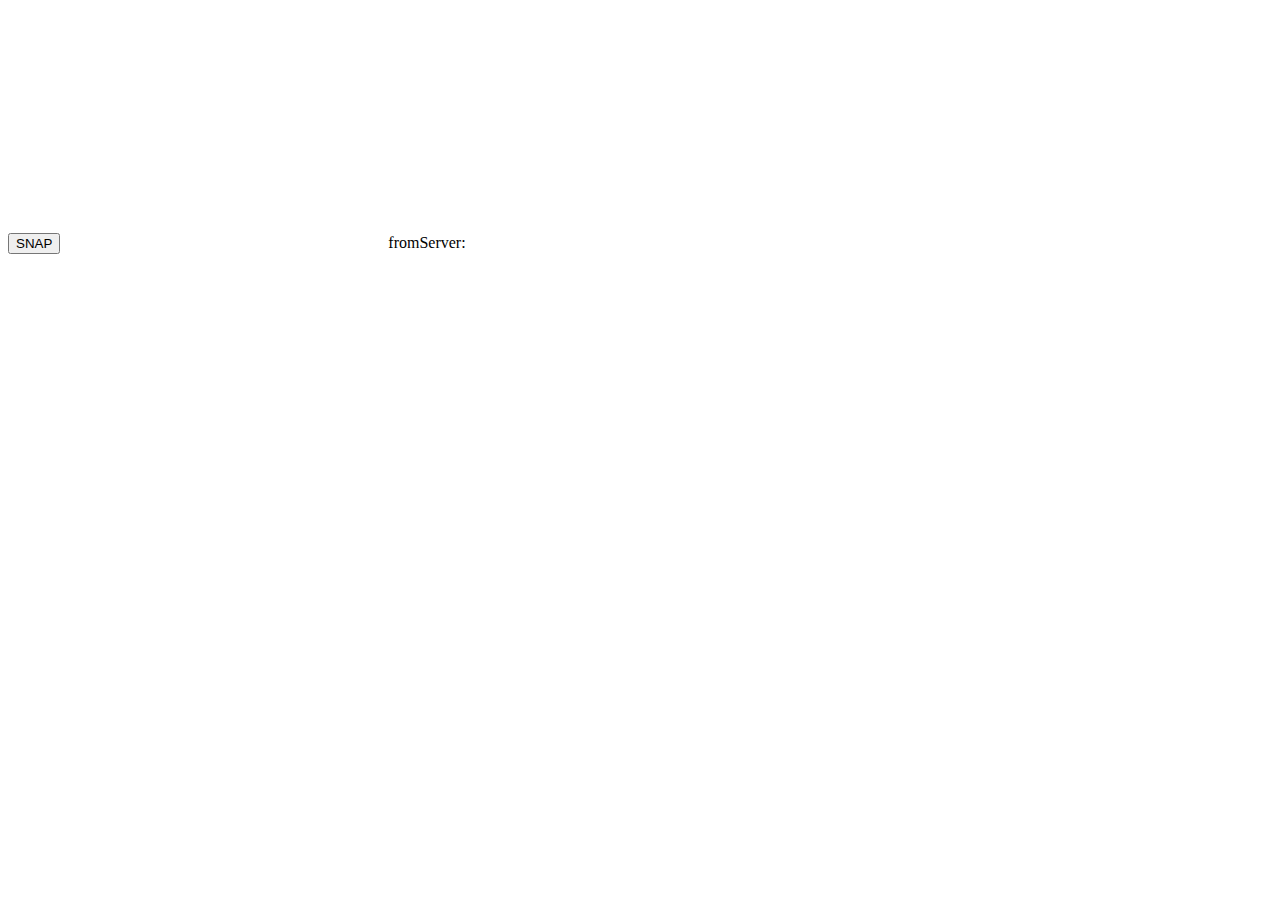
==== camera.html @ fda436ae "sends and loads images, working on creating gifs" ====
<!-- //====================== CAMERA SIDE  ===========================
///////=============================================================== -->

<html>
	<head>
		<!-- // <script type="text/javascript" src="/socket.io/socket.io.js"></script> -->
		<script src="https://cdn.socket.io/socket.io-1.2.1.js"></script>
		<script type="text/javascript">

			var socket = io.connect('/');

			socket.on('connect', function() {
				console.log("Connected to the server!");
			});

			//recieve image from the server
			socket.on('image', function (data) {
                console.log("Got an image from the server!");
				document.getElementById('sentfile').src = data;
            });

            var initWebRTC = function() {
		
				window.URL = window.URL || window.webkitURL || window.mozURL || window.msURL;
				navigator.getUserMedia = navigator.getUserMedia || navigator.webkitGetUserMedia || navigator.mozGetUserMedia || navigator.msGetUserMedia;
				
				// get the video element - the element on the page to display the webcam
				var video = document.getElementById('thevideo');

				// if we have the method
				if (navigator.getUserMedia) {
					navigator.getUserMedia({video: true}, function(stream) { 
						video.src = window.URL.createObjectURL(stream) || stream;  //set the video element to receive input from the webcam
						video.play();
					}, function(error) {alert("Failure " + error.code);});
				}

				var thecanvas = document.getElementById('thecanvas');
				var thecontext = thecanvas.getContext('2d');

				//button snap stuff
				var button = document.getElementById("snapButton");
				
				button.onclick = function() { 
					console.log("SNAPPED");

					//draw image to the canvas
					thecontext.drawImage(video,0,0,video.width,video.height);

					var dataUrl = thecanvas.toDataURL('img/webp', 1);

					//draw dataURL image to the image element
					document.getElementById('imagefile').src = dataUrl;

					socket.emit('image', dataUrl);
				}
			};

			document.addEventListener("DOMContentLoaded", initWebRTC, false);


		</script>
	</head>


	<body>
		
		<button name="snapButton" id="snapButton" > SNAP </button>

		<video id="thevideo" width="320" height="240" autoplay></video>

		fromServer: <img src="" id="sentfile">

		<!-- both of these are hidden using the css -->
		<img src="" id="imagefile">
		<canvas id="thecanvas" width="320" height="240"></canvas>

	</body>

	<style>
		#imagefile{
			display:none;
		}
		#thecanvas{
			display:none;
		}
	</style>

</html>
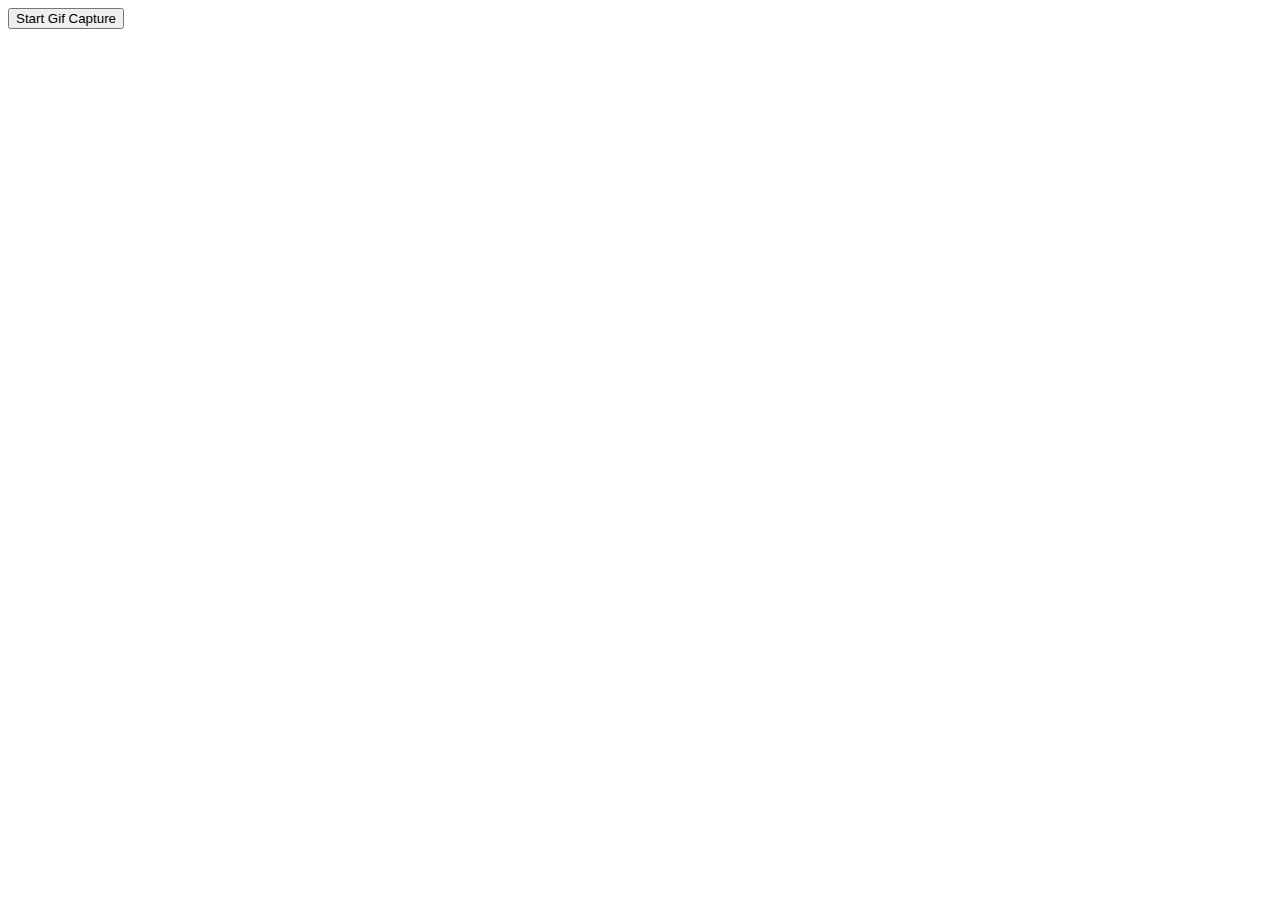
==== commit a74ec0bd: "saves animated gif to the server" ====
--- a/camera.html
+++ b/camera.html
@@ -1,10 +1,18 @@
 <!-- //====================== CAMERA SIDE  ===========================
 ///////=============================================================== -->
 
+<!DOCTYPE html>
+
 <html>
 	<head>
-		<!-- // <script type="text/javascript" src="/socket.io/socket.io.js"></script> -->
+		<script src="js/gumhelper.js" defer></script>
+		<script src="js/Animated_GIF.js" defer></script>
+		<script src="js/videoShooter.js" defer></script>
+
+		<script src="https://ajax.googleapis.com/ajax/libs/jquery/1.9.1/jquery.min.js"></script>
+
 		<script src="https://cdn.socket.io/socket.io-1.2.1.js"></script>
+
 		<script type="text/javascript">
 
 			var socket = io.connect('/');
@@ -13,12 +21,8 @@
 				console.log("Connected to the server!");
 			});
 
-			//recieve image from the server
-			socket.on('image', function (data) {
-                console.log("Got an image from the server!");
-				document.getElementById('sentfile').src = data;
-            });
 
+			/*
             var initWebRTC = function() {
 		
 				window.URL = window.URL || window.webkitURL || window.mozURL || window.msURL;
@@ -47,16 +51,82 @@
 					//draw image to the canvas
 					thecontext.drawImage(video,0,0,video.width,video.height);
 
-					var dataUrl = thecanvas.toDataURL('img/webp', 1);
+
+					///////////TRYING THIS CODE////////////////
+					//encode png format
+					//var imgData = thecanvas.toDataURL("img/png");
+
+					//remove extraneous data from start of string
+					//imgData = imgData.replace('data:image/png; base64,', '');
+
+					//JSON-encode it
+					//var postData = JSON.stringify({ imageData: imgData });
+
+					//post it to the server
+					//socket.emit('image', postData);
+					//////////////////////////////////////////
+
+
+					//commented out for testing - workes though
+					var dataUrl = thecanvas.toDataURL('img/png', 1);
 
 					//draw dataURL image to the image element
 					document.getElementById('imagefile').src = dataUrl;
 
-					socket.emit('image', dataUrl);
-				}
-			};
+					socket.emit('image', dataUrl); //this works...	
+				} //end of button.onclick
+			}; //end of initWebRTC
 
 			document.addEventListener("DOMContentLoaded", initWebRTC, false);
+			*/
+
+			function init() {
+				var videoContainer = document.getElementById('video');
+				var gifContainer = document.getElementById('gifContainer');
+				var videoWidth= 0, videoHeight = 0;
+				var videoElement;
+				var shooter;
+
+				document.getElementById('capture').addEventListener('click', startGifCapture);
+
+				GumHelper.startVideoStreaming(function(error, stream, videoEl, width, height) {
+					if(error) {
+						alert('Cannot open the camera. Make sure to allow the camera, or try refreshing the page.' + error.message);
+						return;
+					}
+
+					videoElement = videoEl;
+					videoElement.width = width;
+					videoElement.height = height;
+					videoWidth = width;
+					videoHeight = height;
+
+					videoContainer.appendChild(videoElement);
+
+					shooter = new VideoShooter(videoElement);
+				});
+
+
+				function startGifCapture() {
+					socket.emit('captureStarted');
+					//console.log("Capturing...");
+					// 30 is the total number of frames it takes... you can change that
+					// 0.2 is how often it takes a new frame .. i.e. 0.2 seconds... you can change taht
+					shooter.getShot(onFrameCaptured, 10, 0.25, function onProgress(progress) {
+						console.log(progress); //let's you know the current progress of the gif capture
+					});
+				}
+
+				function onFrameCaptured(pictureData) {
+					console.log("GIF IS DONE!")
+
+					//send pictureData to the server to be saved!
+					socket.emit('gif', pictureData);
+
+				}
+			}
+
+			window.addEventListener('DOMContentLoaded', init);
 
 
 		</script>
@@ -64,29 +134,23 @@
 
 
 	<body>
+
+	    <button id="capture">Start Gif Capture</button>
+
+		<div id="video"></div>
+
+		<!-- <div id="gifContainer"> </div> -->
 		
-		<button name="snapButton" id="snapButton" > SNAP </button>
-
-		<video id="thevideo" width="320" height="240" autoplay></video>
-
-		fromServer: <img src="" id="sentfile">
-
-		<!-- both of these are hidden using the css -->
-		<img src="" id="imagefile">
-		<canvas id="thecanvas" width="320" height="240"></canvas>
-
 	</body>
 
 	<style>
-		#imagefile{
-			display:none;
-		}
-		#thecanvas{
-			display:none;
-		}
 	</style>
 
 </html>
 
 
 
+
+
+
+
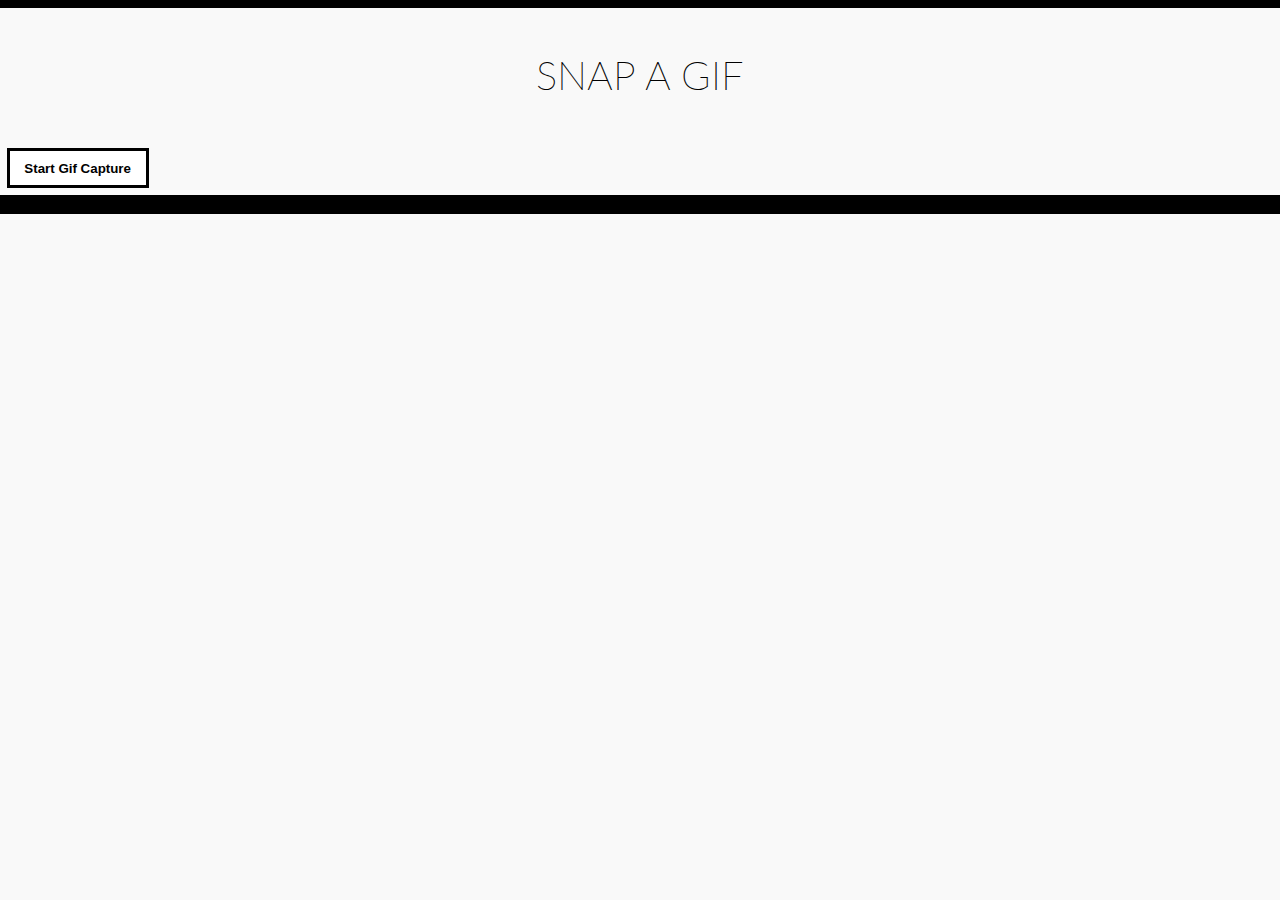
==== commit 70eb7ce6: "more styling" ====
--- a/camera.html
+++ b/camera.html
@@ -5,6 +5,9 @@
 
 <html>
 	<head>
+		<link href='http://fonts.googleapis.com/css?family=Lato' rel='stylesheet' type='text/css'>
+		<link href="style.css" type="text/css" rel="stylesheet" />
+
 		<script src="js/gumhelper.js" defer></script>
 		<script src="js/Animated_GIF.js" defer></script>
 		<script src="js/videoShooter.js" defer></script>
@@ -21,65 +24,6 @@
 				console.log("Connected to the server!");
 			});
 
-
-			/*
-            var initWebRTC = function() {
-		
-				window.URL = window.URL || window.webkitURL || window.mozURL || window.msURL;
-				navigator.getUserMedia = navigator.getUserMedia || navigator.webkitGetUserMedia || navigator.mozGetUserMedia || navigator.msGetUserMedia;
-				
-				// get the video element - the element on the page to display the webcam
-				var video = document.getElementById('thevideo');
-
-				// if we have the method
-				if (navigator.getUserMedia) {
-					navigator.getUserMedia({video: true}, function(stream) { 
-						video.src = window.URL.createObjectURL(stream) || stream;  //set the video element to receive input from the webcam
-						video.play();
-					}, function(error) {alert("Failure " + error.code);});
-				}
-
-				var thecanvas = document.getElementById('thecanvas');
-				var thecontext = thecanvas.getContext('2d');
-
-				//button snap stuff
-				var button = document.getElementById("snapButton");
-				
-				button.onclick = function() { 
-					console.log("SNAPPED");
-
-					//draw image to the canvas
-					thecontext.drawImage(video,0,0,video.width,video.height);
-
-
-					///////////TRYING THIS CODE////////////////
-					//encode png format
-					//var imgData = thecanvas.toDataURL("img/png");
-
-					//remove extraneous data from start of string
-					//imgData = imgData.replace('data:image/png; base64,', '');
-
-					//JSON-encode it
-					//var postData = JSON.stringify({ imageData: imgData });
-
-					//post it to the server
-					//socket.emit('image', postData);
-					//////////////////////////////////////////
-
-
-					//commented out for testing - workes though
-					var dataUrl = thecanvas.toDataURL('img/png', 1);
-
-					//draw dataURL image to the image element
-					document.getElementById('imagefile').src = dataUrl;
-
-					socket.emit('image', dataUrl); //this works...	
-				} //end of button.onclick
-			}; //end of initWebRTC
-
-			document.addEventListener("DOMContentLoaded", initWebRTC, false);
-			*/
-
 			function init() {
 				var videoContainer = document.getElementById('video');
 				var gifContainer = document.getElementById('gifContainer');
@@ -87,7 +31,7 @@
 				var videoElement;
 				var shooter;
 
-				document.getElementById('capture').addEventListener('click', startGifCapture);
+				document.getElementById('captureButton').addEventListener('click', startGifCapture);
 
 				GumHelper.startVideoStreaming(function(error, stream, videoEl, width, height) {
 					if(error) {
@@ -109,7 +53,6 @@
 
 				function startGifCapture() {
 					socket.emit('captureStarted');
-					//console.log("Capturing...");
 					// 30 is the total number of frames it takes... you can change that
 					// 0.2 is how often it takes a new frame .. i.e. 0.2 seconds... you can change taht
 					shooter.getShot(onFrameCaptured, 10, 0.25, function onProgress(progress) {
@@ -122,29 +65,33 @@
 
 					//send pictureData to the server to be saved!
 					socket.emit('gif', pictureData);
-
 				}
 			}
 
+
 			window.addEventListener('DOMContentLoaded', init);
 
+		</script>
 
-		</script>
 	</head>
 
 
 	<body>
+		<div id="top-stripe"> </div>
 
-	    <button id="capture">Start Gif Capture</button>
+		<div id="header">
+			<h1> SNAP A GIF </h1>
+		</div>
 
-		<div id="video"></div>
+		<div id ="content-container">
+			<button id="captureButton" class="buttons">Start Gif Capture</button>
+			<div id="video"></div>
+		</div>
 
-		<!-- <div id="gifContainer"> </div> -->
-		
+	    
+
+		<div id="footer"> a</div>
 	</body>
-
-	<style>
-	</style>
 
 </html>
 
--- a/style.css
+++ b/style.css
@@ -0,0 +1,81 @@
+body {
+	font-family: 'Lato', Arial, sans-serif;
+	background-color: #f9f9f9;
+	margin: 0; 
+}
+
+h1, h2 {
+/*	background-color: #000000;
+	color: #f9f9f9;*/
+
+	/*margin-top: 0; */
+	
+	font-size: 40px;
+	text-transform: uppercase;
+	text-align: center; 
+	font-weight: 200;
+	letter-spacing: 3;
+	line-height: 2;
+}
+
+#top-stripe{
+	display: block;
+	background-color: #000000;
+
+	width: 100%;
+	height: 8px;
+}
+
+#content-container {
+	width: 100%;
+	margin-bottom: 50;
+}
+#video {
+
+	margin-left: 320;
+/*	margin-left: auto;
+	margin-right:auto;*/
+}
+
+#container {	
+	margin-left: auto;
+	margin-right:auto;
+}
+
+
+.image-holder{
+	display: inline;
+	padding: 2px;
+	width:400px;
+	height:300px;
+
+}
+
+#footer {
+	display: block;
+	background-color: #000000;
+	width:100%;
+	height: 200;
+}
+#captureButton {
+	position: relative;
+/*margin-bottom: 50;*/
+}
+
+
+p {
+
+}
+
+.buttons{
+	display: inline-block;
+	background-color: #FFFFFF;
+	/*text-align: center;*/
+	margin: 0.5em;
+	padding: 0.7em 1.1em;
+	/*border: 3px solid #b3b9bf;*/
+	border: 3px solid #000000;
+
+	/*color: #b3b9bf;*/
+	font-weight: 700;
+}
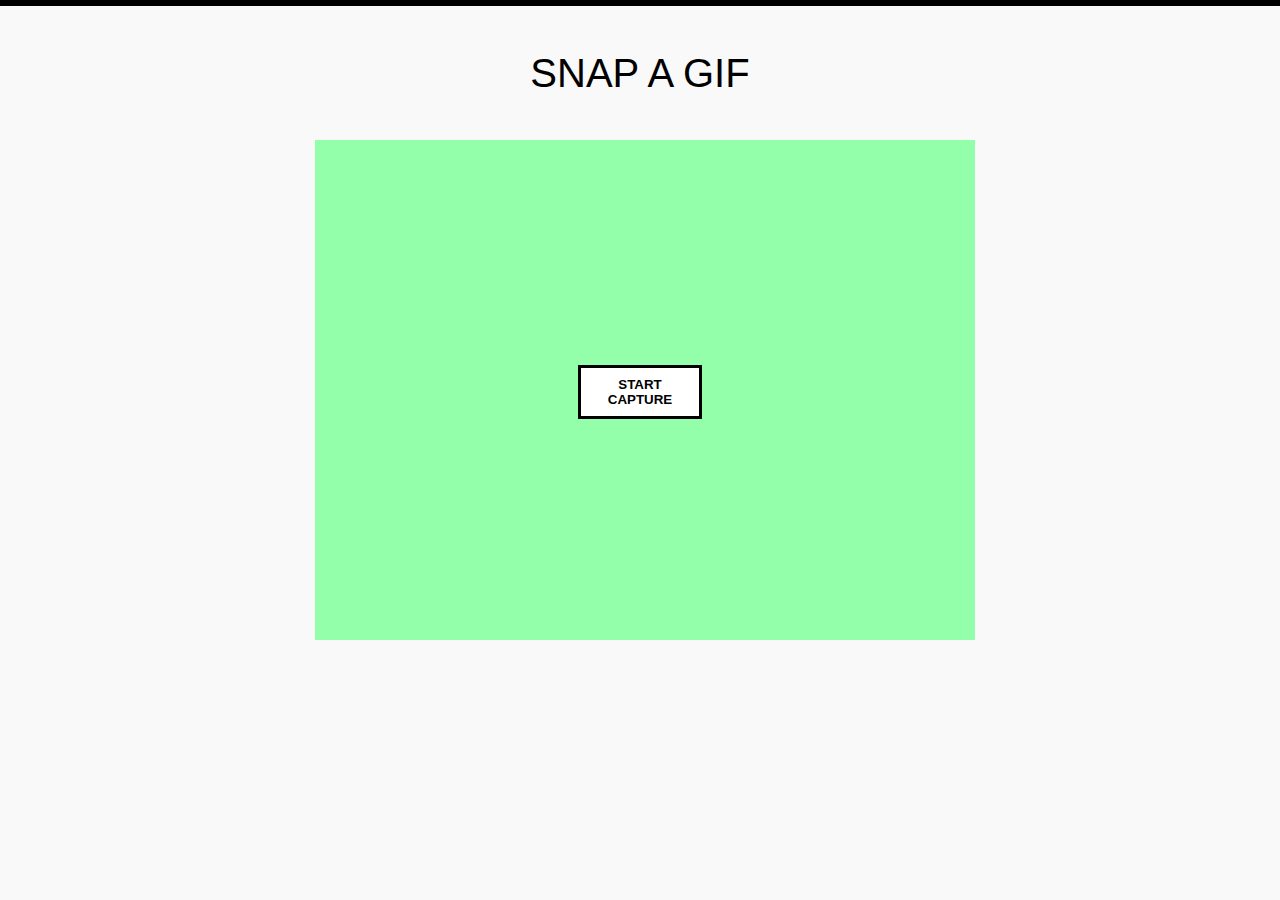
==== commit 5778a15b: "style changes" ====
--- a/camera.html
+++ b/camera.html
@@ -5,7 +5,7 @@
 
 <html>
 	<head>
-		<link href='http://fonts.googleapis.com/css?family=Lato' rel='stylesheet' type='text/css'>
+		<!-- <link href='http://fonts.googleapis.com/css?family=Lato' rel='stylesheet' type='text/css'> -->
 		<link href="style.css" type="text/css" rel="stylesheet" />
 
 		<script src="js/gumhelper.js" defer></script>
@@ -68,7 +68,6 @@
 				}
 			}
 
-
 			window.addEventListener('DOMContentLoaded', init);
 
 		</script>
@@ -77,20 +76,24 @@
 
 
 	<body>
-		<div id="top-stripe"> </div>
+		<div id="stripe"> </div>
 
 		<div id="header">
 			<h1> SNAP A GIF </h1>
 		</div>
 
-		<div id ="content-container">
-			<button id="captureButton" class="buttons">Start Gif Capture</button>
-			<div id="video"></div>
+		<div id ="camera">
+
+			<div id="video-holder">
+				<div id="video"></div>
+			</div>
+
+			<div id="button-div">	
+				<button id="captureButton" class="buttons">Start Capture</button>
+			</div>
+		
 		</div>
 
-	    
-
-		<div id="footer"> a</div>
 	</body>
 
 </html>
--- a/style.css
+++ b/style.css
@@ -5,11 +5,6 @@
 }
 
 h1, h2 {
-/*	background-color: #000000;
-	color: #f9f9f9;*/
-
-	/*margin-top: 0; */
-	
 	font-size: 40px;
 	text-transform: uppercase;
 	text-align: center; 
@@ -18,64 +13,67 @@
 	line-height: 2;
 }
 
-#top-stripe{
-	display: block;
+#stripe{
 	background-color: #000000;
-
 	width: 100%;
-	height: 8px;
+	height: 6px;
 }
 
 #content-container {
 	width: 100%;
 	margin-bottom: 50;
 }
-#video {
 
-	margin-left: 320;
-/*	margin-left: auto;
-	margin-right:auto;*/
-}
-
-#container {	
+#gif-container {	
 	margin-left: auto;
 	margin-right:auto;
 }
 
-
 .image-holder{
 	display: inline;
-	padding: 2px;
-	width:400px;
-	height:300px;
+}
 
+#camera{
+	width:100%;
+	height: 500px;
+}
+
+#video-holder{
+	position: fixed;
+	background-color: #94ffab;
+	width:660px;
+	height:500px;
+	border: 2px;
+
+	left:50%;
+	margin: 0 0 0 -325px;
+}
+
+#video{
+	position: relative;
+	margin: 10px 0 0 10px;
 }
 
 #footer {
 	display: block;
-	background-color: #000000;
+	background-color: #94ffab;
 	width:100%;
-	height: 200;
-}
-#captureButton {
-	position: relative;
-/*margin-bottom: 50;*/
+	height: 150px;
 }
 
-
-p {
-
+#button-div{
+	position: relative;
+	width:124px;
+	height:34px;
+	margin-left:auto;
+	margin-right:auto;
+	top:45%;
 }
 
 .buttons{
-	display: inline-block;
 	background-color: #FFFFFF;
-	/*text-align: center;*/
-	margin: 0.5em;
+	text-transform: uppercase;
 	padding: 0.7em 1.1em;
-	/*border: 3px solid #b3b9bf;*/
 	border: 3px solid #000000;
-
-	/*color: #b3b9bf;*/
 	font-weight: 700;
 }
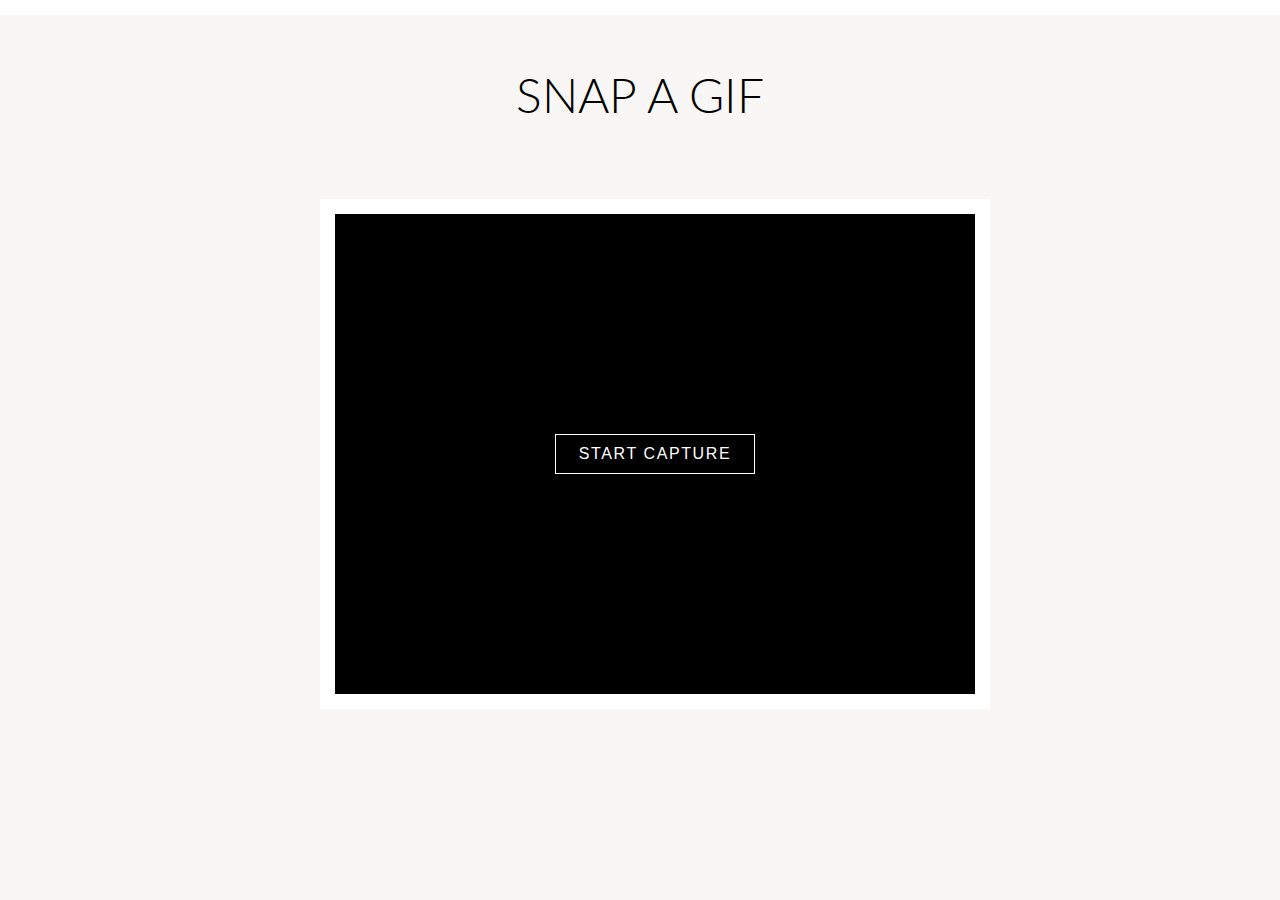
==== commit 062d2a2c: "working enough to present" ====
--- a/camera.html
+++ b/camera.html
@@ -5,7 +5,7 @@
 
 <html>
 	<head>
-		<!-- <link href='http://fonts.googleapis.com/css?family=Lato' rel='stylesheet' type='text/css'> -->
+		<link href='http://fonts.googleapis.com/css?family=Lato' rel='stylesheet' type='text/css'>
 		<link href="style.css" type="text/css" rel="stylesheet" />
 
 		<script src="js/gumhelper.js" defer></script>
@@ -23,6 +23,84 @@
 			socket.on('connect', function() {
 				console.log("Connected to the server!");
 			});
+
+			var theTimeout;
+
+			function setbackground() {
+			    theTimeout = window.setTimeout("setbackground()", 70); //  milliseconds delay
+
+			    var index = Math.round(Math.random() * 9);
+			    var ColorValue = "FFFFFF"; // default color - white (index = 0)
+
+			    if(index == 1)
+			        ColorValue = "66FF33";
+			    if(index == 2)
+			    	ColorValue = "20EEE1";
+			    if(index == 3)
+			        ColorValue = "FF00FF"; 
+			    if(index == 4)
+			        ColorValue = "0000FF"; 
+			    if(index == 5)
+			        ColorValue = "00FFFF"; 
+			    if(index == 6)
+			        ColorValue = "FFFF00"; 
+			    if(index == 7)
+			       ColorValue = "CC66FF"; 
+			    if(index == 8)
+			        ColorValue = "3366FF"; 
+			   	if(index == 9)
+			        ColorValue = "CCCCCC"; 
+
+			   	document.getElementById("video-holder").style.border = "solid #" + ColorValue + " 15px";
+			   	document.getElementById("button").style.display = "none";
+			}
+
+			function stopBackground() {
+				clearTimeout(theTimeout);
+				document.getElementById("video-holder").style.border = "solid #FFFFFF 15px";
+				document.getElementById("button").style.display = "";
+
+				//TODO - put a smily face or some graphic??
+			}
+
+			//TODO - clean up these functions so that they can be called on any element...
+
+			var anotherTimeout;
+			
+			function overButton() {
+			    anotherTimeout = window.setTimeout("overButton()", 50); //  milliseconds delay
+
+			    var index = Math.round(Math.random() * 9);
+			    var ColorValue = "FFFFFF"; // default color - white (index = 0)
+
+			    if(index == 1)
+			        ColorValue = "66FF33";
+			    if(index == 2)
+			    	ColorValue = "20EEE1";
+			    if(index == 3)
+			        ColorValue = "FF00FF"; 
+			    if(index == 4)
+			        ColorValue = "0000FF"; 
+			    if(index == 5)
+			        ColorValue = "00FFFF"; 
+			    if(index == 6)
+			        ColorValue = "FFFF00"; 
+			    if(index == 7)
+			       ColorValue = "CC66FF"; 
+			    if(index == 8)
+			        ColorValue = "3366FF"; 
+			   	if(index == 9)
+			        ColorValue = "CCCCCC"; 
+
+			   	document.getElementById("button").style.backgroundColor = "#" + ColorValue;
+			}
+
+			function stopButton() {
+				clearTimeout(anotherTimeout);
+				document.getElementById("button").style.backgroundColor = "transparent ";
+			}
+
+	////////////////////
 
 			function init() {
 				var videoContainer = document.getElementById('video');
@@ -30,8 +108,16 @@
 				var videoWidth= 0, videoHeight = 0;
 				var videoElement;
 				var shooter;
-
-				document.getElementById('captureButton').addEventListener('click', startGifCapture);
+			
+				//TODO: function here to check when button is pressed - should do countdown then startGifCapture
+				document.getElementById('button').addEventListener('click', startGifCapture);
+
+
+
+				//eventlisteners for mouseover the BUTTON
+				document.getElementById('button').addEventListener('mouseover', function() { overButton(); });
+				document.getElementById('button').addEventListener('mouseout', function() { stopButton(); });
+
 
 				GumHelper.startVideoStreaming(function(error, stream, videoEl, width, height) {
 					if(error) {
@@ -53,45 +139,55 @@
 
 				function startGifCapture() {
 					socket.emit('captureStarted');
+					setbackground();
+
 					// 30 is the total number of frames it takes... you can change that
 					// 0.2 is how often it takes a new frame .. i.e. 0.2 seconds... you can change taht
 					shooter.getShot(onFrameCaptured, 10, 0.25, function onProgress(progress) {
-						console.log(progress); //let's you know the current progress of the gif capture
+						// console.log(progress); //let's you know the current progress of the gif capture
+
+						if (progress == 1) {
+							stopBackground();
+						}
+
 					});
 				}
 
 				function onFrameCaptured(pictureData) {
 					console.log("GIF IS DONE!")
 
-					//send pictureData to the server to be saved!
-					socket.emit('gif', pictureData);
+					socket.emit('gif', pictureData);	//send pictureData to the server to be saved!
 				}
-			}
+
+			} //END OF INIT
 
 			window.addEventListener('DOMContentLoaded', init);
 
+
+
+
 		</script>
 
 	</head>
 
 
 	<body>
-		<div id="stripe"> </div>
+
+		<div id="stripe" > </div>
 
 		<div id="header">
 			<h1> SNAP A GIF </h1>
 		</div>
 
+
 		<div id ="camera">
 
 			<div id="video-holder">
 				<div id="video"></div>
+
+				<button id="button" class="btn">Start Capture</button>
+			
 			</div>
-
-			<div id="button-div">	
-				<button id="captureButton" class="buttons">Start Capture</button>
-			</div>
-		
 		</div>
 
 	</body>
--- a/style.css
+++ b/style.css
@@ -1,36 +1,43 @@
 body {
 	font-family: 'Lato', Arial, sans-serif;
-	background-color: #f9f9f9;
+	background-color: #F8F7F6;
 	margin: 0; 
 }
 
 h1, h2 {
-	font-size: 40px;
+	/*-webkit-text-stroke: 1px #20EEE1;*/
+	width: 100%;
+	height: 120px;
+	font-size: 3em;
+	/*padding-top: 20px;*/
 	text-transform: uppercase;
 	text-align: center; 
-	font-weight: 200;
+	font-weight: 300;
 	letter-spacing: 3;
 	line-height: 2;
 }
 
 #stripe{
-	background-color: #000000;
+	background: #FFFFFF;
 	width: 100%;
-	height: 6px;
+	height: 15px;
 }
 
 #content-container {
 	width: 100%;
 	margin-bottom: 50;
+
 }
 
 #gif-container {	
 	margin-left: auto;
 	margin-right:auto;
+	border: solid #FFFFFF 15px;	/* teal border */
 }
 
 .image-holder{
 	display: inline;
+	/*border: solid #FFFFFF 2px;*/
 }
 
 #camera{
@@ -39,41 +46,64 @@
 }
 
 #video-holder{
-	position: fixed;
-	background-color: #94ffab;
-	width:660px;
-	height:500px;
-	border: 2px;
+	position: absolute;
+	/*background-color: #E5E3DF; 	/* grey background color */
 
+	background-color: #000000;
+	border: solid #FFFFFF 15px;	/* teal border */
+	width:640px;
+	height:480px;
+	
+	/* keep it in the middle of the screen */
 	left:50%;
-	margin: 0 0 0 -325px;
+	margin: 0 0 0 -320px;
 }
 
 #video{
-	position: relative;
-	margin: 10px 0 0 10px;
 }
 
 #footer {
 	display: block;
-	background-color: #94ffab;
+	background: #FFFFFF;
+	border-bottom: solid #B2B2B2 4px;
 	width:100%;
 	height: 150px;
 }
 
-#button-div{
-	position: relative;
-	width:124px;
-	height:34px;
-	margin-left:auto;
-	margin-right:auto;
-	top:45%;
+#button-holder{
+	position: absolute;
+	top:50%;
 }
 
-.buttons{
-	background-color: #FFFFFF;
+.btn {
+	-webkit-border-radius: 0;
+	-moz-border-radius: 0;
+	position: absolute;
+	width:200px;
+	height:40px;
+	color:#FFFFFF;
+	border: solid #FFFFFF 1px;
+	background-color: transparent;
+	font-size: 1em;
+	letter-spacing: .1em;
 	text-transform: uppercase;
-	padding: 0.7em 1.1em;
-	border: 3px solid #000000;
-	font-weight: 700;
+	text-align: center;
+	font-weight: 400;
+	left: 50%;
+	top:50%;
+	margin: -20px 0 0 -100px;
 }
+
+.btn:hover {
+	border: solid #FFFFFF 1px;
+	background: #f618c7;
+}
+
+.btn:focus {
+	outline:0 !important;
+}
+
+.btn:active {
+	outline: none;
+	border: none;
+}
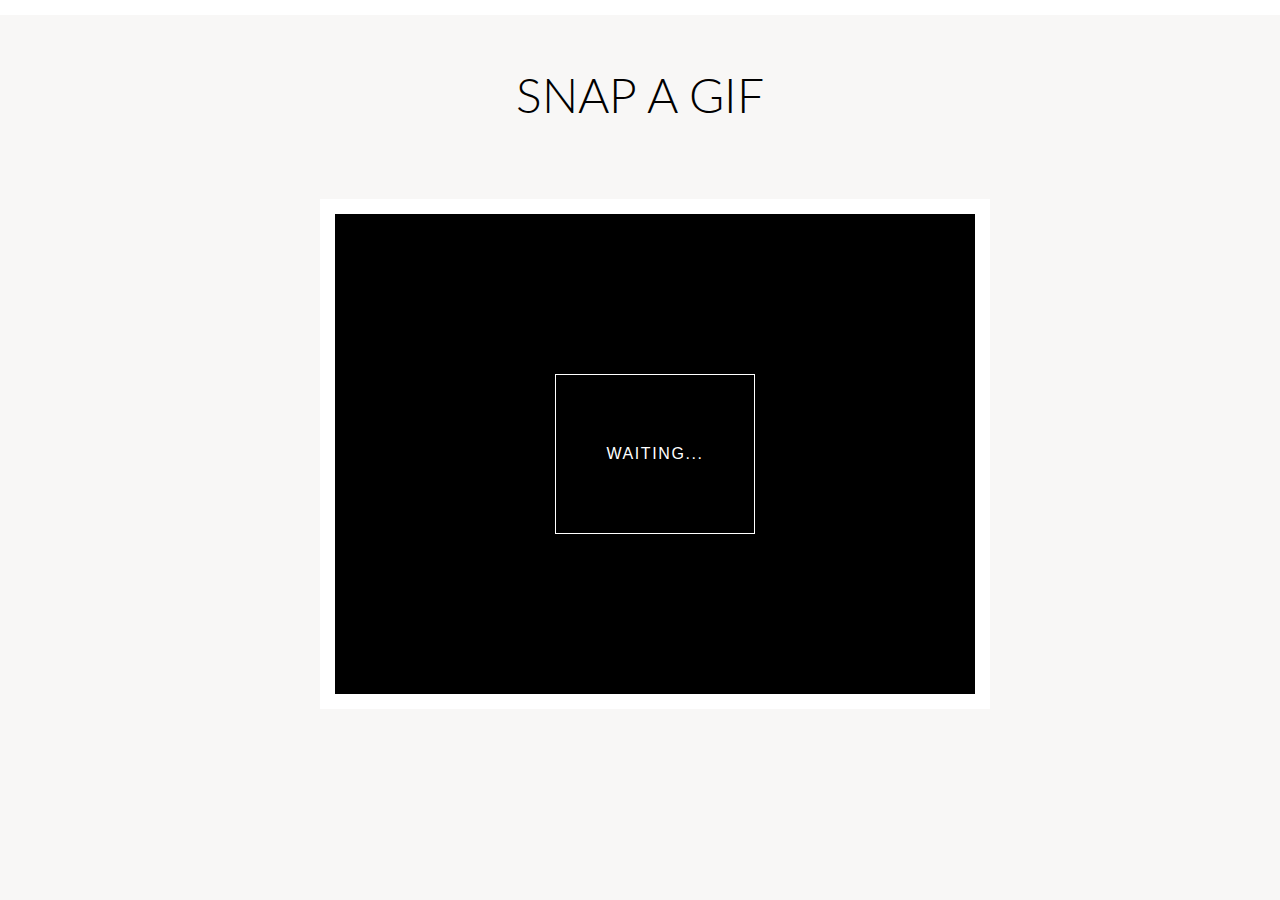
==== commit f8c17012: "content for presentation" ====
--- a/camera.html
+++ b/camera.html
@@ -22,10 +22,25 @@
 
 			socket.on('connect', function() {
 				console.log("Connected to the server!");
+
 			});
 
+		////////////////////////////////////////
+		// STATE CHANGE STUFF
+
+
+		//waiting for camera to be allowed
+		//mobile device is connected
+		//gif is being captured
+		//gif is being saved
+
+
+
+		////////////////////////////////////////
+		// BLINKING COLOR STUFF
+
+			//TODO - clean up these functions so that they can be called on any element...
 			var theTimeout;
-
 			function setbackground() {
 			    theTimeout = window.setTimeout("setbackground()", 70); //  milliseconds delay
 
@@ -54,7 +69,6 @@
 			   	document.getElementById("video-holder").style.border = "solid #" + ColorValue + " 15px";
 			   	document.getElementById("button").style.display = "none";
 			}
-
 			function stopBackground() {
 				clearTimeout(theTimeout);
 				document.getElementById("video-holder").style.border = "solid #FFFFFF 15px";
@@ -63,10 +77,8 @@
 				//TODO - put a smily face or some graphic??
 			}
 
-			//TODO - clean up these functions so that they can be called on any element...
-
+		
 			var anotherTimeout;
-			
 			function overButton() {
 			    anotherTimeout = window.setTimeout("overButton()", 50); //  milliseconds delay
 
@@ -94,15 +106,21 @@
 
 			   	document.getElementById("button").style.backgroundColor = "#" + ColorValue;
 			}
-
 			function stopButton() {
 				clearTimeout(anotherTimeout);
 				document.getElementById("button").style.backgroundColor = "transparent ";
 			}
 
-	////////////////////
-
+
+		////////////////////////////////////////
+		// TODO - - - > COUNTDOWN FUNCTION, after countdown startGifCapture
+
+
+		////////////////////////////////////////
+		// GETUSERMEDIA & GIF CREATION STUFF
 			function init() {
+				document.getElementById('button').innerHTML = "Please allow<br>your camera!";
+
 				var videoContainer = document.getElementById('video');
 				var gifContainer = document.getElementById('gifContainer');
 				var videoWidth= 0, videoHeight = 0;
@@ -112,14 +130,38 @@
 				//TODO: function here to check when button is pressed - should do countdown then startGifCapture
 				document.getElementById('button').addEventListener('click', startGifCapture);
 
-
-
-				//eventlisteners for mouseover the BUTTON
+				socket.on('touchStarted', function() {
+					console.log("touch started");
+
+					countdown();	//runs countdown then starts capturing gif
+				});
+
+				socket.on('touchEnded', function() {
+					console.log("touch ended");
+					// stopBackground();
+				});
+
+				socket.on('image', function() {
+					document.getElementById('button').style.display = "";
+					document.getElementById('button').innerHTML = "Use your<br>phone to<br>snap a gif!";
+				});
+				
+				//find out when mobile device is connected - controls visibility of the capture button 
+				socket.on('mobileConnected', function() {
+					console.log("MOBILE DEVICE CONNECTED!!!!!!!!!");
+					document.getElementById('button').innerHTML = "Use your<br>phone to<br>snap a gif!";
+				});
+
+				// ANIMATE THE BUTTON ON MOUSE HOVER!
 				document.getElementById('button').addEventListener('mouseover', function() { overButton(); });
 				document.getElementById('button').addEventListener('mouseout', function() { stopButton(); });
 
 
 				GumHelper.startVideoStreaming(function(error, stream, videoEl, width, height) {
+
+					document.getElementById('button').innerHTML = "Click or use<br>you phone to<br>snap a gif!";
+					socket.emit('cameraReady');
+
 					if(error) {
 						alert('Cannot open the camera. Make sure to allow the camera, or try refreshing the page.' + error.message);
 						return;
@@ -136,7 +178,6 @@
 					shooter = new VideoShooter(videoElement);
 				});
 
-
 				function startGifCapture() {
 					socket.emit('captureStarted');
 					setbackground();
@@ -148,8 +189,12 @@
 
 						if (progress == 1) {
 							stopBackground();
+							// document.getElementById('button').innerHTML = "Saving...";
+							document.getElementById('button').style.display = "none";
+
+
+							socket.emit('gifDone');
 						}
-
 					});
 				}
 
@@ -159,17 +204,17 @@
 					socket.emit('gif', pictureData);	//send pictureData to the server to be saved!
 				}
 
+				function countdown() {
+					console.log("doing countdown, then starting gif capture");
+					startGifCapture();
+				}
+
 			} //END OF INIT
 
 			window.addEventListener('DOMContentLoaded', init);
 
-
-
-
 		</script>
-
 	</head>
-
 
 	<body>
 
@@ -185,7 +230,7 @@
 			<div id="video-holder">
 				<div id="video"></div>
 
-				<button id="button" class="btn">Start Capture</button>
+				<button id="button" class="btn">Waiting...</button>
 			
 			</div>
 		</div>
--- a/style.css
+++ b/style.css
@@ -32,7 +32,7 @@
 #gif-container {	
 	margin-left: auto;
 	margin-right:auto;
-	border: solid #FFFFFF 15px;	/* teal border */
+	/*border: solid #FFFFFF 15px;	/* teal border */*/
 }
 
 .image-holder{
@@ -80,7 +80,7 @@
 	-moz-border-radius: 0;
 	position: absolute;
 	width:200px;
-	height:40px;
+	height:160px;
 	color:#FFFFFF;
 	border: solid #FFFFFF 1px;
 	background-color: transparent;
@@ -91,12 +91,13 @@
 	font-weight: 400;
 	left: 50%;
 	top:50%;
-	margin: -20px 0 0 -100px;
+	margin: -80px 0 0 -100px;
+	line-height: 2em;
 }
 
 .btn:hover {
 	border: solid #FFFFFF 1px;
-	background: #f618c7;
+	/*background: #f618c7;*/
 }
 
 .btn:focus {
@@ -107,3 +108,58 @@
 	outline: none;
 	border: none;
 }
+
+
+.pBtn {
+	-webkit-border-radius: 0;
+	-moz-border-radius: 0;
+	position: absolute;
+	width:600px;
+	height:100px;
+	color:#000000;
+	border: solid #000000 1px;
+	background-color: transparent;
+	font-size: 2em;
+	letter-spacing: .1em;
+	text-transform: uppercase;
+	text-align: center;
+	font-weight: 500;
+	left: 50%;
+	top:50%;
+	margin: -50px 0 0 -300px;
+}
+
+.pBtn:hover {
+	border: solid #20EEE1 1px;
+	/*background: #f618c7;*/
+}
+
+.pBtn:focus {
+	outline:0 !important;
+}
+
+.pBtn:active {
+	outline: none;
+	border: none;
+}
+
+#box1 {
+	position: absolute;
+	width:700px;
+	height:700px;
+	color:#000000;
+	border: solid #000000 5px;
+	background-color: transparent;
+	font-size: 2.5em;
+	letter-spacing: .1em;
+	text-transform: uppercase;
+	text-align: center;
+	font-weight: 600;
+	left: 50%;
+	top: 35%;
+	margin: -350px 0 0 -350px;
+	line-height: 12;
+}
+.box{
+	/*top: 50%;*/
+}
